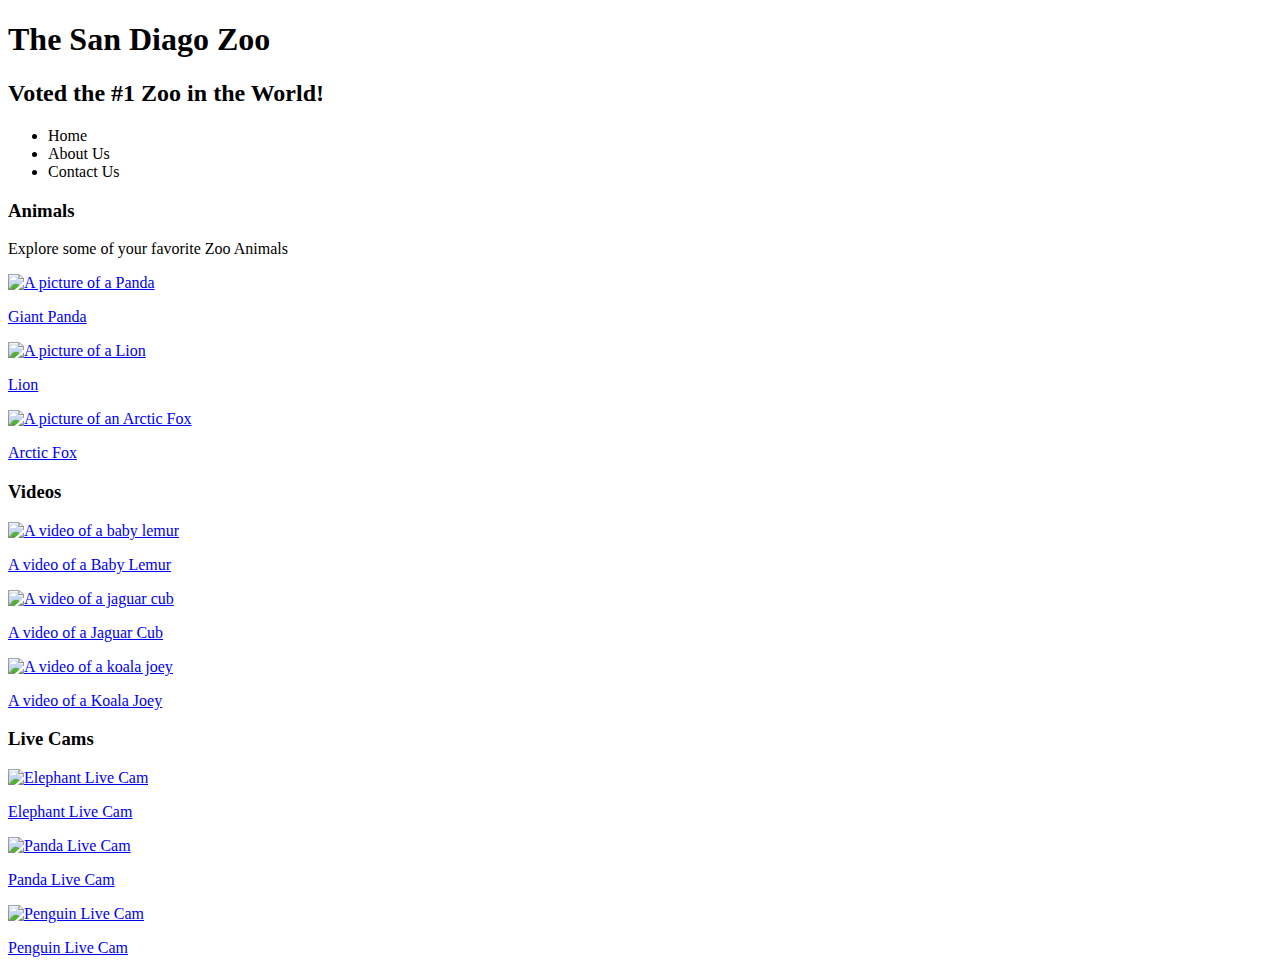
==== index.html @ 1a2df6cd "add additional animal pages" ====
<!DOCTYPE html>
<html>
  <head>
    <link rel="stylesheet" href="css/style.css" media="all" type="text/css" charset="utf-8">
   <title>The San Diego Zoo</title>
  </head>
  <body>
    <h1> The San Diago Zoo </h1>
    <h2> Voted the #1 Zoo in the World! </h2>

    <nav class="nav">
      <ul>
        <li>Home</li>
        <li>About Us</li>
        <li>Contact Us</li>
      </ul>
    </nav>

    <h3> Animals </h3>
    <p>
      Explore some of your favorite Zoo Animals

    </p>
    <a href="panda.html"><img src="img/panda.jpg" alt="A picture of a Panda" />
      <p>
        Giant Panda
      </p>
    </a>
    <a href="lion.html"><img src="img/lion.jpg" alt="A picture of a Lion" />
      <p>
        Lion 
      </p>
    </a>
    <a href="arcticfox.html"><img src="img/arctic_fox.jpg" alt="A picture of an Arctic Fox" />
      <p>
        Arctic Fox
      </p>
    </a>
    <h3> Videos </h3>
    <a href="http://zoo.sandiegozoo.org/mvideos/?bcpid=2869243213001&bckey=AQ~~,AAAAAGF4K-A~,pM27qCB38SGSZj7iUanXCt6D4dFAY8mg&bclid=5172095001&bctid=4273174115001"><img src="img/babylemur-video.jpg" alt="A video of a baby lemur" />
      <p>
        A video of a Baby Lemur
      </p>
    </a>
    <a href="http://zoo.sandiegozoo.org/mvideos/?bcpid=2869243213001&bckey=AQ~~,AAAAAGF4K-A~,pM27qCB38SGSZj7iUanXCt6D4dFAY8mg&bclid=5172095001&bctid=4139043795001"><img src="img/jaguarcub-video.jpg" alt="A video of a jaguar cub" />
      <p>
        A video of a Jaguar Cub
      </p>
    </a>
    <a href="http://zoo.sandiegozoo.org/mvideos/?bcpid=2869243213001&bckey=AQ~~,AAAAAGF4K-A~,pM27qCB38SGSZj7iUanXCt6D4dFAY8mg&bclid=5172095001&bctid=4346796421001"><img src="img/koalajoey-video.jpg" alt="A video of a koala joey" />
      <p>
        A video of a Koala Joey
      </p>
    </a>
    <h3> Live Cams </h3>

    <a href="http://sdzsafaripark.org/elephant-cam"><img src="img/elephant-cam.jpg" alt="Elephant Live Cam" />
      <p>
        Elephant Live Cam
      </p>
    </a>

    <a href="http://zoo.sandiegozoo.org/cams/panda-cam"><img src="img/panda-cam.jpg" alt="Panda Live Cam" />
      <p>
        Panda Live Cam
      </p>
    </a>

    <a href="http://sandiegozoo100.org/our-future#penguin-cam"><img src="img/penguin-cam.jpg" alt="Penguin Live Cam" />
      <p>
        Penguin Live Cam
      </p>
    </a>



  </body>
</html>
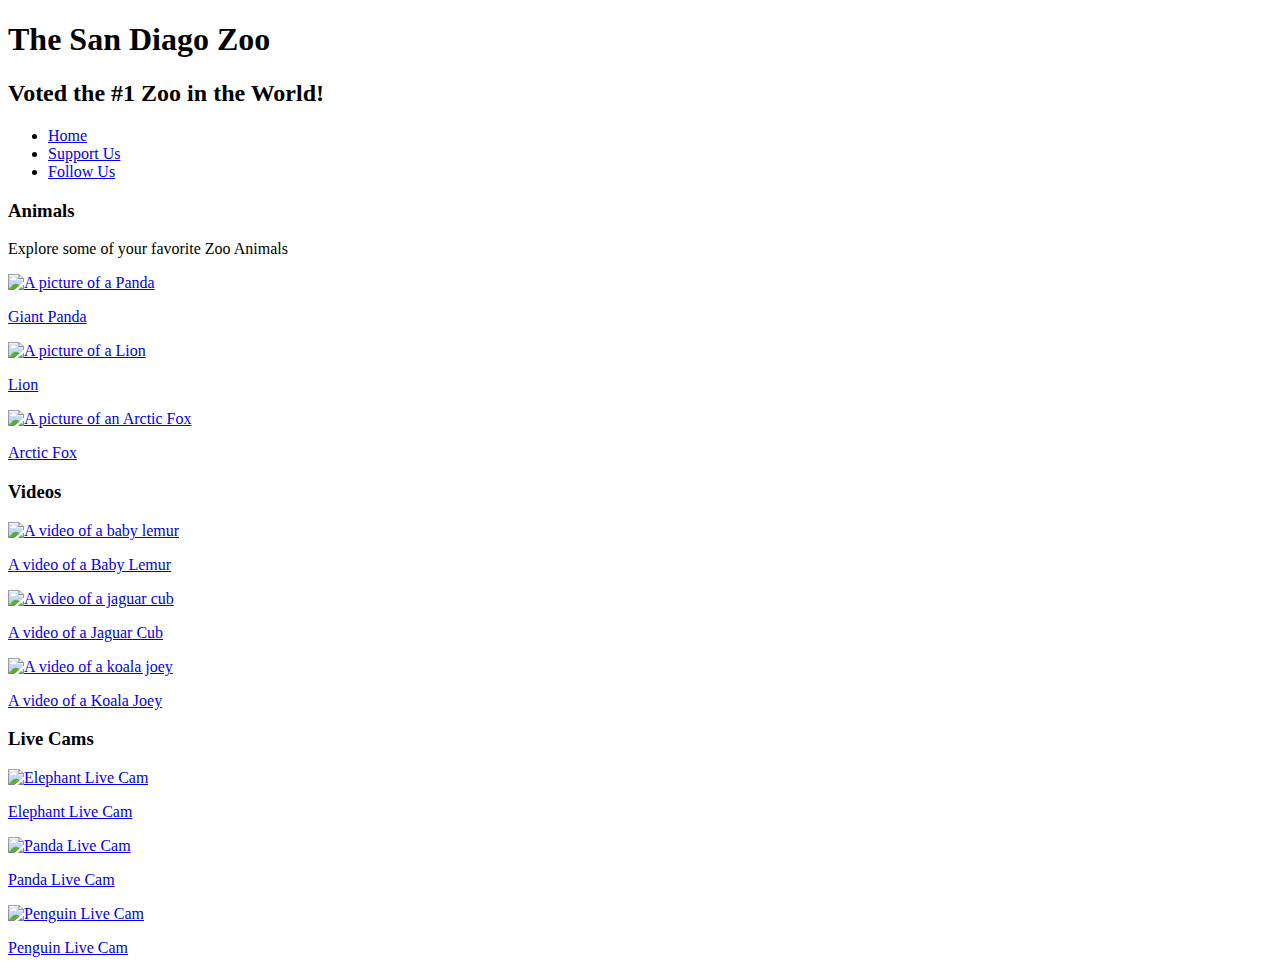
==== commit 31140ef6: "add nav links" ====
--- a/index.html
+++ b/index.html
@@ -10,9 +10,9 @@
 
     <nav class="nav">
       <ul>
-        <li>Home</li>
-        <li>About Us</li>
-        <li>Contact Us</li>
+        <li> <a href="index.html"> Home</a></li>
+        <li> <a href="http://zoo.sandiegozoo.org/support-us">Support Us </a></li>
+        <li><a href="http://zoo.sandiegozoo.org/follow-us">Follow Us</a></li>
       </ul>
     </nav>
 
@@ -28,7 +28,7 @@
     </a>
     <a href="lion.html"><img src="img/lion.jpg" alt="A picture of a Lion" />
       <p>
-        Lion 
+        Lion
       </p>
     </a>
     <a href="arcticfox.html"><img src="img/arctic_fox.jpg" alt="A picture of an Arctic Fox" />
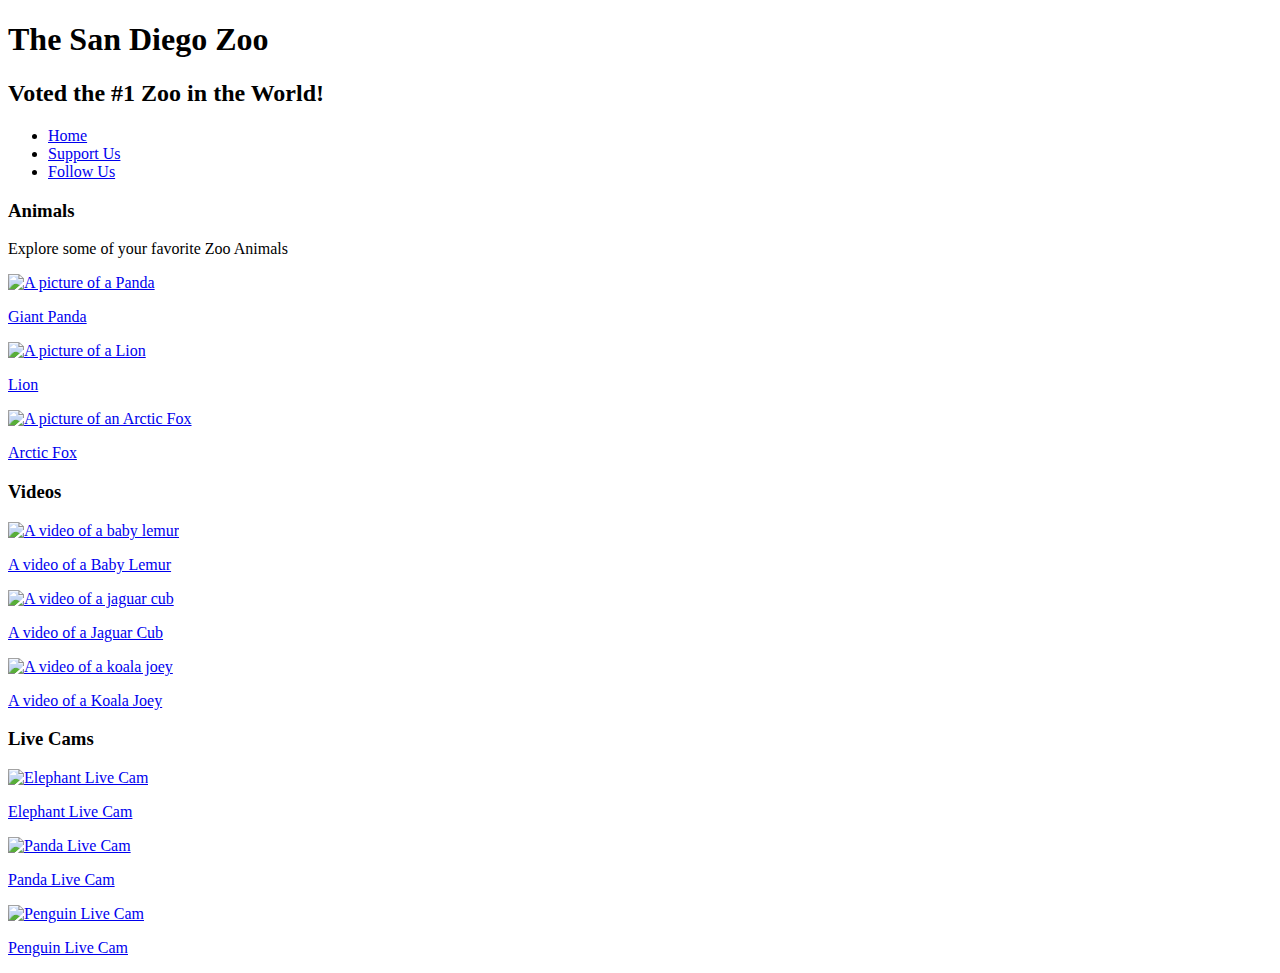
==== commit 57eefe8d: "Resolve links conflict." ====
--- a/index.html
+++ b/index.html
@@ -2,26 +2,31 @@
 <html>
   <head>
     <link rel="stylesheet" href="css/style.css" media="all" type="text/css" charset="utf-8">
+    <link href='https://fonts.googleapis.com/css?family=Indie+Flower' rel='stylesheet' type='text/css'>
    <title>The San Diego Zoo</title>
   </head>
   <body>
-    <h1> The San Diago Zoo </h1>
-    <h2> Voted the #1 Zoo in the World! </h2>
 
-    <nav class="nav">
+    <div class="header">
+      <h1> The San Diego Zoo </h1>
+      <h2> Voted the #1 Zoo in the World! </h2>
+    </div>
+
+    <div class="nav">
       <ul>
+       
         <li> <a href="index.html"> Home</a></li>
         <li> <a href="http://zoo.sandiegozoo.org/support-us">Support Us </a></li>
         <li><a href="http://zoo.sandiegozoo.org/follow-us">Follow Us</a></li>
       </ul>
-    </nav>
+    </div>
 
     <h3> Animals </h3>
     <p>
       Explore some of your favorite Zoo Animals
 
     </p>
-    <a href="panda.html"><img src="img/panda.jpg" alt="A picture of a Panda" />
+    <a href="giantpanda.html"><img src="img/panda.jpg" alt="A picture of a Panda" />
       <p>
         Giant Panda
       </p>
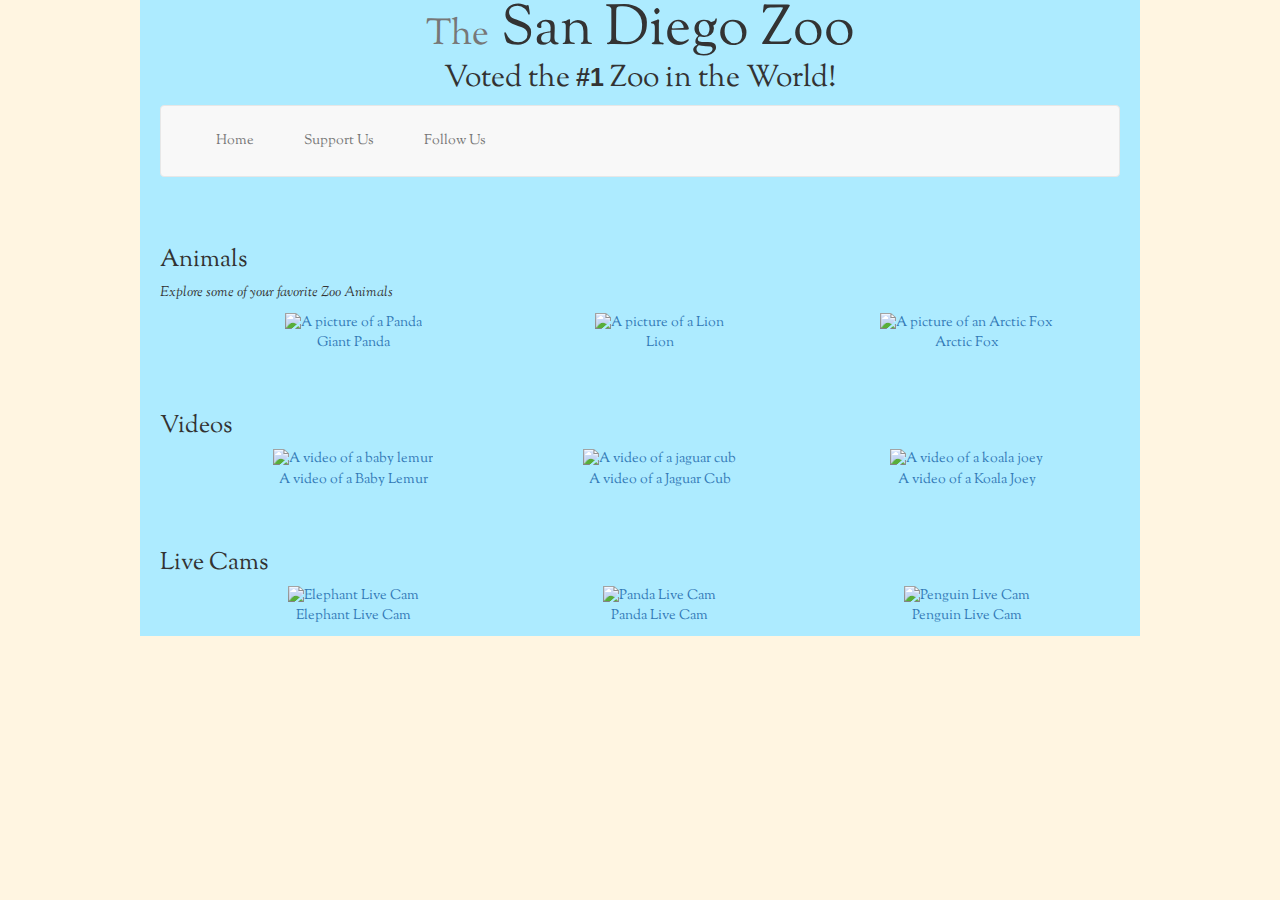
==== commit 22f03907: "Add bootstrap navbar." ====
--- a/index.html
+++ b/index.html
@@ -1,83 +1,154 @@
 <!DOCTYPE html>
 <html>
+
   <head>
+    <link rel="stylesheet" href="css/bootstrap.css" media="all" type="text/css" charset="utf-8">
     <link rel="stylesheet" href="css/style.css" media="all" type="text/css" charset="utf-8">
-    <link href='https://fonts.googleapis.com/css?family=Indie+Flower' rel='stylesheet' type='text/css'>
+    <link href='https://fonts.googleapis.com/css?family=Sorts+Mill+Goudy' rel='stylesheet' type='text/css'>
    <title>The San Diego Zoo</title>
   </head>
+
   <body>
+    <div class="wrapper">
 
-    <div class="header">
-      <h1> The San Diego Zoo </h1>
-      <h2> Voted the #1 Zoo in the World! </h2>
+      <div class="header">
+        <h1><span class="small">The</span> San Diego Zoo</h1>
+        <h2> Voted the <strong>#1</strong> Zoo in the World! </h2>
+      </div>
+
+      <nav class="navbar navbar-default">
+  <div class="container-fluid">
+    <!-- Brand and toggle get grouped for better mobile display -->
+    <div class="navbar-header">
+      <button type="button" class="navbar-toggle collapsed" data-toggle="collapse" data-target="#bs-example-navbar-collapse-1" aria-expanded="false">
+        <span class="sr-only">Toggle navigation</span>
+        <span class="icon-bar"></span>
+        <span class="icon-bar"></span>
+        <span class="icon-bar"></span>
+      </button>
+
     </div>
 
-    <div class="nav">
-      <ul>
-       
-        <li> <a href="index.html"> Home</a></li>
-        <li> <a href="http://zoo.sandiegozoo.org/support-us">Support Us </a></li>
-        <li><a href="http://zoo.sandiegozoo.org/follow-us">Follow Us</a></li>
+    <!-- Collect the nav links, forms, and other content for toggling -->
+    <div class="collapse navbar-collapse" id="bs-example-navbar-collapse-1">
+      <ul class="nav navbar-nav">
+        <li>
+          <a href="index.html"> Home</a>
+        </li>
+
+        <li>
+          <a href="http://zoo.sandiegozoo.org/support-us">Support Us </a>
+        </li>
+
+        <li>
+          <a href="http://zoo.sandiegozoo.org/follow-us">Follow Us</a>
+        </li>
+
       </ul>
+    </div><!-- /.navbar-collapse -->
+  </div><!-- /.container-fluid -->
+</nav>
+
+      <div class="section">
+        <h3> Animals </h3>
+        <p>
+          <em>Explore some of your favorite Zoo Animals</em>
+        </p>
+
+        <ul class="columns">
+
+          <li>
+            <a href="giantpanda.html"><img src="img/panda.jpg" alt="A picture of a Panda" />
+              <p>
+                Giant Panda
+              </p>
+            </a>
+          </li>
+
+          <li>
+            <a href="lion.html"><img src="img/lion.jpg" alt="A picture of a Lion" />
+              <p>
+                Lion
+              </p>
+            </a>
+          </li>
+
+          <li>
+            <a href="arcticfox.html"><img src="img/arctic_fox.jpg" alt="A picture of an Arctic Fox" />
+              <p>
+                Arctic Fox
+              </p>
+            </a>
+          </li>
+
+        </ul>
+      </div>
+
+      <div class="section">
+        <h3> Videos </h3>
+        <ul class="columns">
+          <li>
+            <a href="http://zoo.sandiegozoo.org/mvideos/?bcpid=2869243213001&bckey=AQ~~,AAAAAGF4K-A~,pM27qCB38SGSZj7iUanXCt6D4dFAY8mg&bclid=5172095001&bctid=4273174115001"><img src="img/babylemur-video.jpg" alt="A video of a baby lemur" />
+              <p>
+                A video of a Baby Lemur
+              </p>
+            </a>
+          </li>
+          <li>
+            <a href="http://zoo.sandiegozoo.org/mvideos/?bcpid=2869243213001&bckey=AQ~~,AAAAAGF4K-A~,pM27qCB38SGSZj7iUanXCt6D4dFAY8mg&bclid=5172095001&bctid=4139043795001"><img src="img/jaguarcub-video.jpg" alt="A video of a jaguar cub" />
+              <p>
+                A video of a Jaguar Cub
+              </p>
+            </a>
+          </li>
+          <li>
+            <a href="http://zoo.sandiegozoo.org/mvideos/?bcpid=2869243213001&bckey=AQ~~,AAAAAGF4K-A~,pM27qCB38SGSZj7iUanXCt6D4dFAY8mg&bclid=5172095001&bctid=4346796421001"><img src="img/koalajoey-video.jpg" alt="A video of a koala joey" />
+              <p>
+                A video of a Koala Joey
+              </p>
+            </a>
+          </li>
+        </ul>
+      </div>
+
+      <div class="section">
+        <h3> Live Cams </h3>
+
+        <ul class="columns">
+
+          <li>
+            <a href="http://sdzsafaripark.org/elephant-cam"><img src="img/elephant-cam.jpg" alt="Elephant Live Cam" />
+              <p>
+                Elephant Live Cam
+              </p>
+            </a>
+          </li>
+
+          <li>
+            <a href="http://zoo.sandiegozoo.org/cams/panda-cam"><img src="img/panda-cam.jpg" alt="Panda Live Cam" />
+              <p>
+                Panda Live Cam
+              </p>
+            </a>
+          </li>
+
+          <li>
+            <a href="http://sandiegozoo100.org/our-future#penguin-cam"><img src="img/penguin-cam.jpg" alt="Penguin Live Cam" />
+              <p>
+                Penguin Live Cam
+              </p>
+            </a>
+          </li>
+
+        </ul>
+      </div>
+      <div class="footer"></div>
     </div>
 
-    <h3> Animals </h3>
-    <p>
-      Explore some of your favorite Zoo Animals
-
-    </p>
-    <a href="giantpanda.html"><img src="img/panda.jpg" alt="A picture of a Panda" />
-      <p>
-        Giant Panda
-      </p>
-    </a>
-    <a href="lion.html"><img src="img/lion.jpg" alt="A picture of a Lion" />
-      <p>
-        Lion
-      </p>
-    </a>
-    <a href="arcticfox.html"><img src="img/arctic_fox.jpg" alt="A picture of an Arctic Fox" />
-      <p>
-        Arctic Fox
-      </p>
-    </a>
-    <h3> Videos </h3>
-    <a href="http://zoo.sandiegozoo.org/mvideos/?bcpid=2869243213001&bckey=AQ~~,AAAAAGF4K-A~,pM27qCB38SGSZj7iUanXCt6D4dFAY8mg&bclid=5172095001&bctid=4273174115001"><img src="img/babylemur-video.jpg" alt="A video of a baby lemur" />
-      <p>
-        A video of a Baby Lemur
-      </p>
-    </a>
-    <a href="http://zoo.sandiegozoo.org/mvideos/?bcpid=2869243213001&bckey=AQ~~,AAAAAGF4K-A~,pM27qCB38SGSZj7iUanXCt6D4dFAY8mg&bclid=5172095001&bctid=4139043795001"><img src="img/jaguarcub-video.jpg" alt="A video of a jaguar cub" />
-      <p>
-        A video of a Jaguar Cub
-      </p>
-    </a>
-    <a href="http://zoo.sandiegozoo.org/mvideos/?bcpid=2869243213001&bckey=AQ~~,AAAAAGF4K-A~,pM27qCB38SGSZj7iUanXCt6D4dFAY8mg&bclid=5172095001&bctid=4346796421001"><img src="img/koalajoey-video.jpg" alt="A video of a koala joey" />
-      <p>
-        A video of a Koala Joey
-      </p>
-    </a>
-    <h3> Live Cams </h3>
-
-    <a href="http://sdzsafaripark.org/elephant-cam"><img src="img/elephant-cam.jpg" alt="Elephant Live Cam" />
-      <p>
-        Elephant Live Cam
-      </p>
-    </a>
-
-    <a href="http://zoo.sandiegozoo.org/cams/panda-cam"><img src="img/panda-cam.jpg" alt="Panda Live Cam" />
-      <p>
-        Panda Live Cam
-      </p>
-    </a>
-
-    <a href="http://sandiegozoo100.org/our-future#penguin-cam"><img src="img/penguin-cam.jpg" alt="Penguin Live Cam" />
-      <p>
-        Penguin Live Cam
-      </p>
-    </a>
-
-
+    <!-- jQuery (necessary for Bootstrap's JavaScript plugins) -->
+    <script src="https://ajax.googleapis.com/ajax/libs/jquery/1.11.3/jquery.min.js"></script>
+    <!-- Include all compiled plugins (below), or include individual files as needed -->
+    <script src="js/bootstrap.js"></script>
 
   </body>
 </html>
--- a/css/style.css
+++ b/css/style.css
@@ -0,0 +1,82 @@
+body {
+  background-color: #FFF5E1;
+  font-family: 'Sorts Mill Goudy', serif;
+  margin: 0;
+  padding: 0;
+}
+
+.wrapper {
+  max-width: 1000px;
+  margin: 0 auto;
+  background-color: #ADEBFF;
+  padding: 0 20px;
+}
+
+a {
+  text-decoration: none;
+}
+
+/*Header*/
+.header {
+  text-align: center;
+}
+
+h1 {
+  font-size: 400%;
+  margin: 0;
+  padding: 0;
+}
+
+.small {
+  font-size: 55%;
+}
+
+h2 {
+  margin-top: 0;
+  padding-top: 0;
+}
+
+strong {
+  font-family: arial, sans-serif;
+  font-size: 25px;
+}
+
+/*Navigation*/
+
+.navlist {
+  list-style-type: none;
+  text-align: center;
+}
+
+ul li {
+  display: inline;
+  margin: 10px;
+}
+
+/*columns*/
+
+.section {
+  padding-top: 30px;
+  clear: both;
+}
+
+.columns {
+  list-style-type: none;
+}
+
+.columns li {
+  width: 33.33%;
+  float: left;
+  text-align: center;
+  display: block;
+  margin: 0;
+}
+
+.columns img {
+  max-width: 100%;
+  height: auto;
+}
+
+.footer {
+  clear: both;
+}
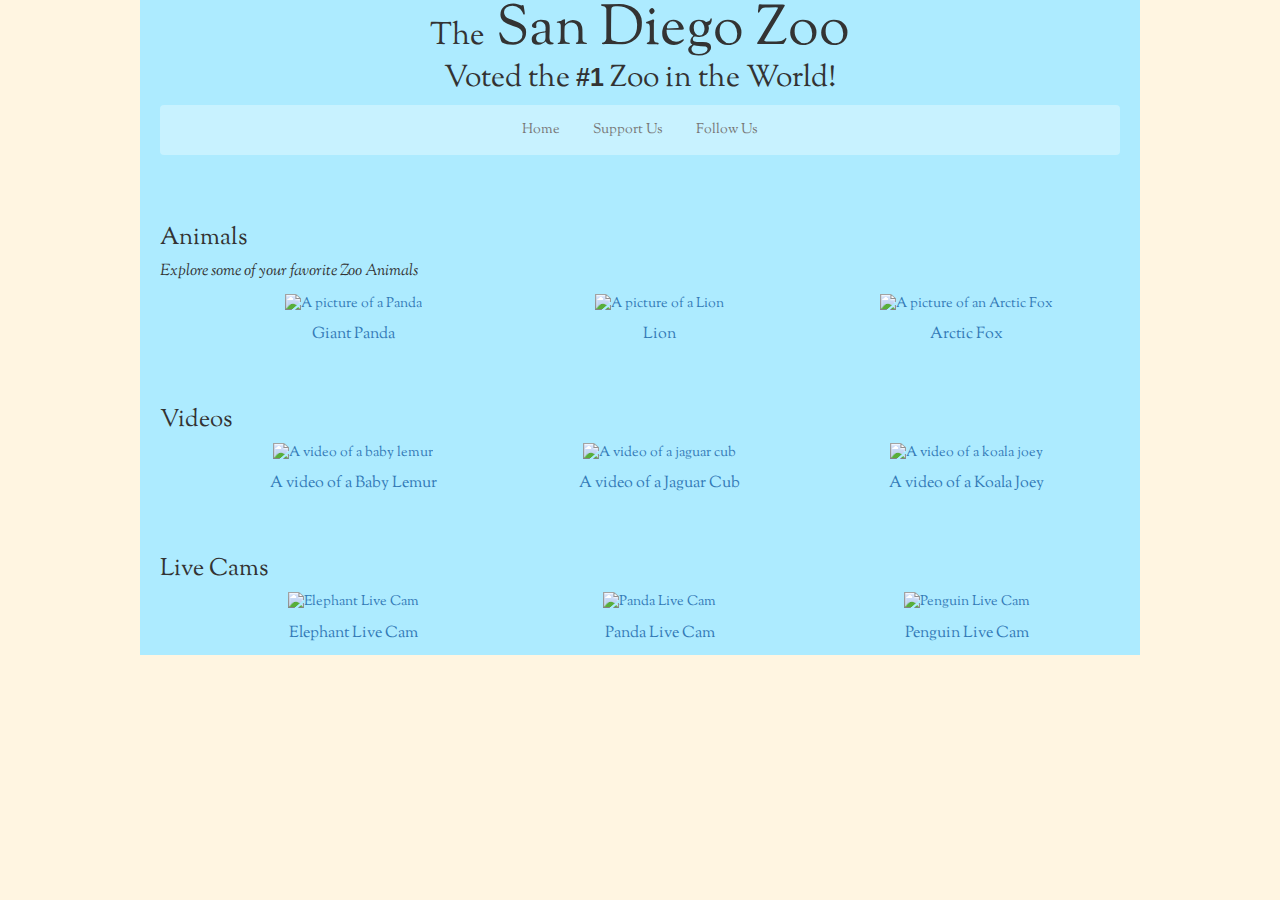
==== commit d134f12c: "Add styles to linkedpages." ====
--- a/index.html
+++ b/index.html
@@ -3,8 +3,8 @@
 
   <head>
     <link rel="stylesheet" href="css/bootstrap.css" media="all" type="text/css" charset="utf-8">
+    <link href='https://fonts.googleapis.com/css?family=Sorts+Mill+Goudy' rel='stylesheet' type='text/css'>
     <link rel="stylesheet" href="css/style.css" media="all" type="text/css" charset="utf-8">
-    <link href='https://fonts.googleapis.com/css?family=Sorts+Mill+Goudy' rel='stylesheet' type='text/css'>
    <title>The San Diego Zoo</title>
   </head>
 
@@ -12,42 +12,42 @@
     <div class="wrapper">
 
       <div class="header">
-        <h1><span class="small">The</span> San Diego Zoo</h1>
+        <h1><span class="little">The</span> San Diego Zoo</h1>
         <h2> Voted the <strong>#1</strong> Zoo in the World! </h2>
       </div>
 
       <nav class="navbar navbar-default">
-  <div class="container-fluid">
-    <!-- Brand and toggle get grouped for better mobile display -->
-    <div class="navbar-header">
-      <button type="button" class="navbar-toggle collapsed" data-toggle="collapse" data-target="#bs-example-navbar-collapse-1" aria-expanded="false">
-        <span class="sr-only">Toggle navigation</span>
-        <span class="icon-bar"></span>
-        <span class="icon-bar"></span>
-        <span class="icon-bar"></span>
-      </button>
+        <div class="container-fluid">
+          <!-- Brand and toggle get grouped for better mobile display -->
+          <div class="navbar-header">
+            <button type="button" class="navbar-toggle collapsed" data-toggle="collapse" data-target="#bs-example-navbar-collapse-1" aria-expanded="false">
+              <span class="sr-only">Toggle navigation</span>
+              <span class="icon-bar"></span>
+              <span class="icon-bar"></span>
+              <span class="icon-bar"></span>
+            </button>
 
-    </div>
+          </div>
 
-    <!-- Collect the nav links, forms, and other content for toggling -->
-    <div class="collapse navbar-collapse" id="bs-example-navbar-collapse-1">
-      <ul class="nav navbar-nav">
-        <li>
-          <a href="index.html"> Home</a>
-        </li>
+          <!-- Collect the nav links, forms, and other content for toggling -->
+          <div class="collapse navbar-collapse" id="bs-example-navbar-collapse-1">
+            <ul class="nav navbar-nav">
+              <li>
+                <a href="index.html"> Home</a>
+              </li>
 
-        <li>
-          <a href="http://zoo.sandiegozoo.org/support-us">Support Us </a>
-        </li>
+              <li>
+                <a href="http://zoo.sandiegozoo.org/support-us">Support Us </a>
+              </li>
 
-        <li>
-          <a href="http://zoo.sandiegozoo.org/follow-us">Follow Us</a>
-        </li>
+              <li>
+                <a href="http://zoo.sandiegozoo.org/follow-us">Follow Us</a>
+              </li>
 
-      </ul>
-    </div><!-- /.navbar-collapse -->
-  </div><!-- /.container-fluid -->
-</nav>
+            </ul>
+          </div><!-- /.navbar-collapse -->
+        </div><!-- /.container-fluid -->
+      </nav>
 
       <div class="section">
         <h3> Animals </h3>
--- a/css/style.css
+++ b/css/style.css
@@ -16,6 +16,11 @@
   text-decoration: none;
 }
 
+p {
+  font-size: 16px;
+  margin-top: 10px;
+}
+
 /*Header*/
 .header {
   text-align: center;
@@ -27,7 +32,7 @@
   padding: 0;
 }
 
-.small {
+.little {
   font-size: 55%;
 }
 
@@ -43,15 +48,20 @@
 
 /*Navigation*/
 
-.navlist {
-  list-style-type: none;
-  text-align: center;
+.navbar-default {
+    background-color: #C8F2FF;
+    border: none;
 }
 
-ul li {
-  display: inline;
-  margin: 10px;
+.navbar-nav {
+  text-align: center;
+  width: 100%;
 }
+
+.navbar-nav li {
+    float: none;
+    display: inline-block;
+  }
 
 /*columns*/
 
